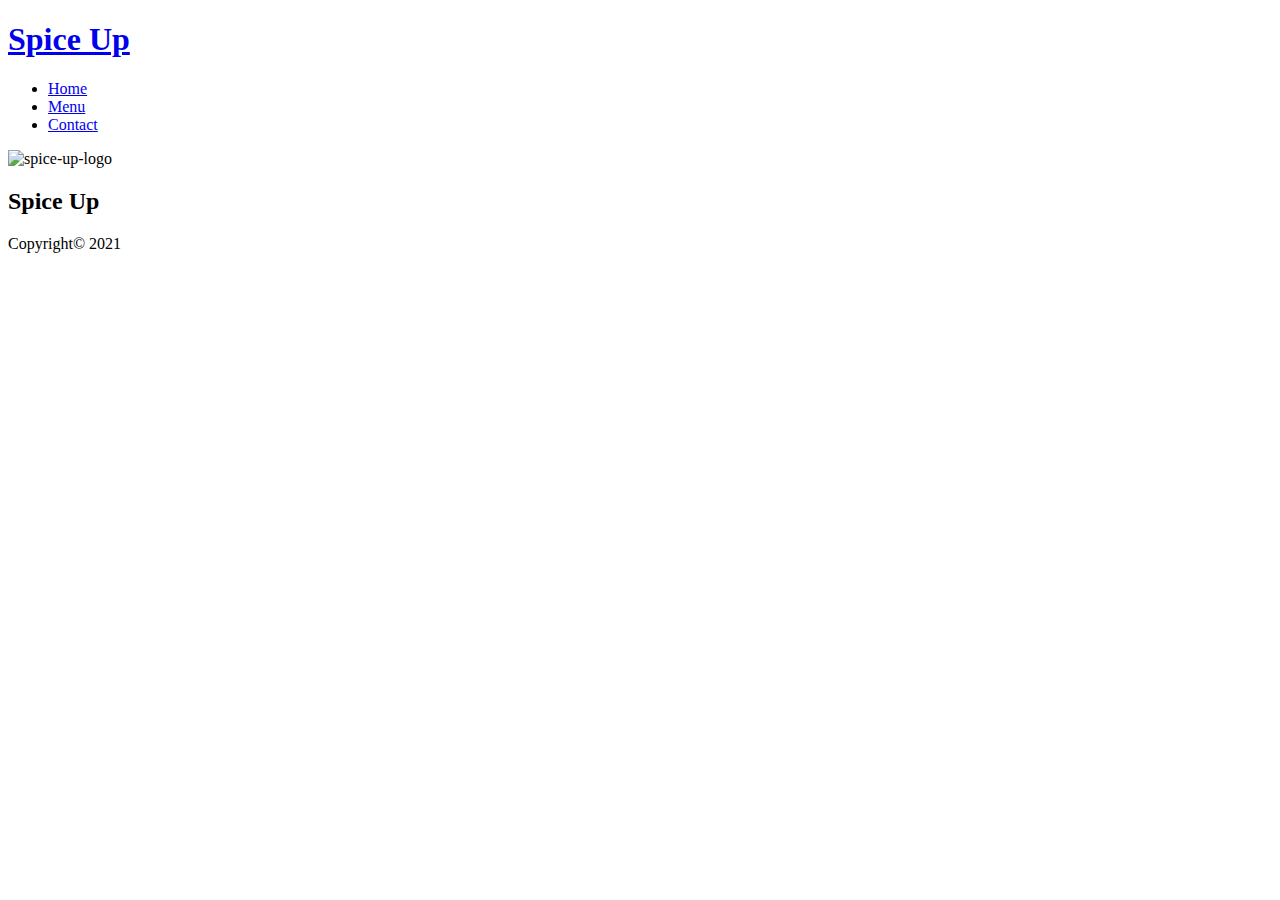
==== contact.html @ 41e27391 "Add files via upload" ====
<!DOCTYPE html>
<html lang="en">
<head>
    <meta charset="UTF-8">
    <meta http-equiv="X-UA-Compatible" content="IE=edge">
    <meta name="viewport" content="width=device-width, initial-scale=1.0">
    <title>Document</title>
    <link rel="stylesheet" href="style/style.css" type="text/css">
</head>
<body>
    <header>
        <div id="home-icon">
            <a href="index.html">
                <h1 id="logo">Spice Up</h1>
            </a>
        </div>
        <nav id="navbar">
            <ul id="menu">
                <li><a href="index.html">Home</a></li>
                <li><a href="menu.html">Menu</a></li>
                <li><a href="contact.html">Contact</a></li>
            </ul>
        </nav>
    </header>
    <div class="card" id="banner">
        <img id="head-image" src="https://i.imgur.com/OBP9FhX.png" alt="spice-up-logo">
        <h2>Spice Up</h2>
    </div>

    <footer>
        <p>Copyright&copy; 2021</p>
    </footer>
</body>
</html>
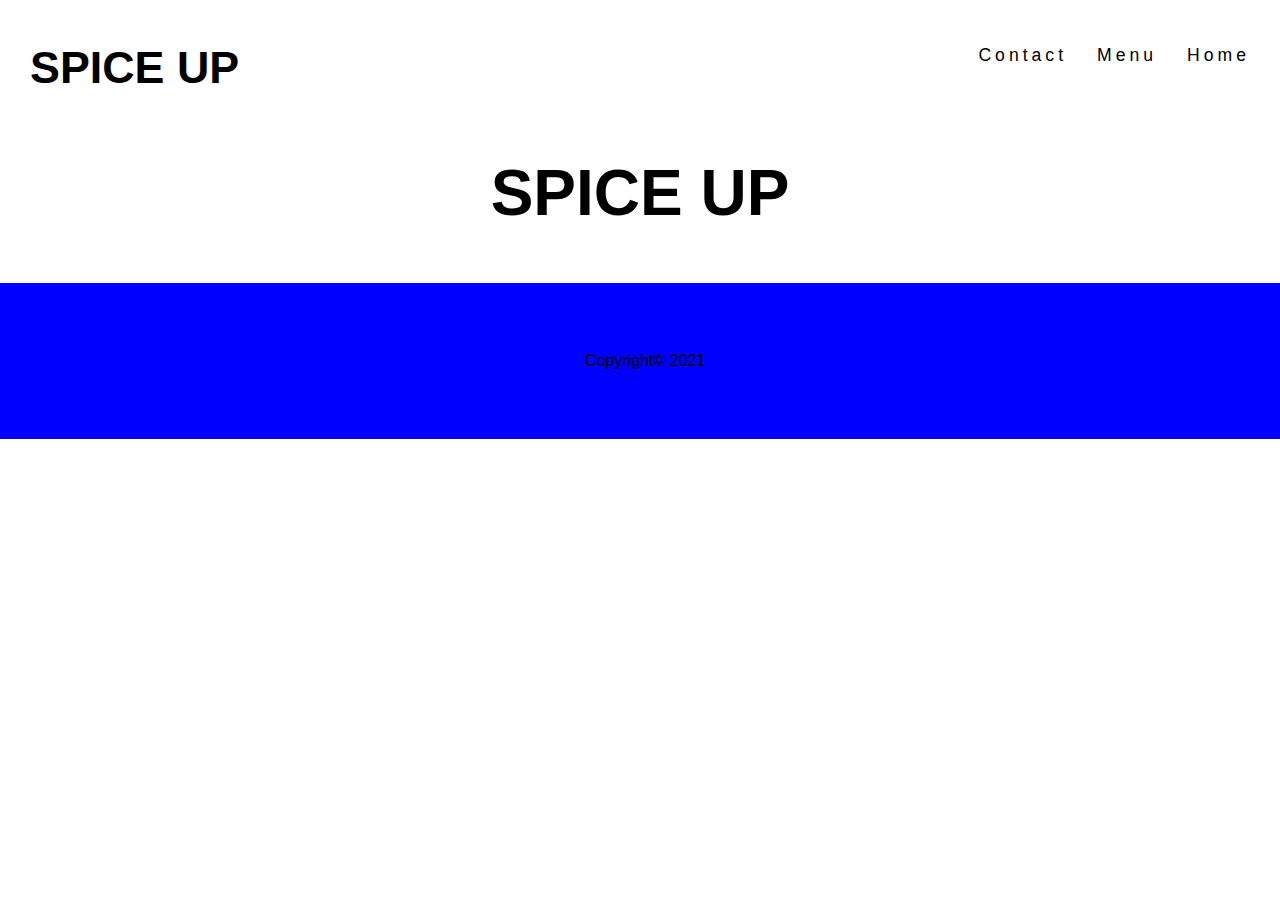
==== commit ae194896: "HACKATHON1" ====
--- a/contact.html
+++ b/contact.html
@@ -6,7 +6,7 @@
     <meta name="viewport" content="width=device-width, initial-scale=1.0">
     <title>Document</title>
     <link rel="stylesheet" href="style/style.css" type="text/css">
-</head>
+</head> 
 <body>
     <header>
         <div id="home-icon">
--- a/style/style.css
+++ b/style/style.css
@@ -0,0 +1,96 @@
+body{
+    font-family:Verdana, Geneva, Tahoma, sans-serif;
+    margin: 0 auto;
+    min-width: auto;
+} 
+header{
+    display: inline-block;
+    width: 100%;
+    position:fixed;
+    top: 0;
+    background-color: white;
+}
+#home-icon{
+    display: inline-block;
+}
+#navbar{
+    display: block;
+    overflow: hidden;
+    float: right;
+}
+#logo{
+    float: left;
+    font-size: 280%;
+    margin-left: 30px;
+    text-decoration: none;
+    color: black;
+}
+#logo:hover{
+    color: grey;
+}
+#menu{
+    font-size: 110%;
+    letter-spacing: 4px;
+}
+#logo, #menu{
+    line-height: 75px;
+}
+#menu li {
+    float: right;
+    list-style-type: none;
+    margin-right: 30px;
+}
+#menu a {
+    text-decoration: none;
+    color: inherit;
+}
+#menu a:hover{
+    border-bottom: 1px solid #3A3A3A;
+}
+#banner{
+    margin-top: 85px;
+}
+#head-image{
+    max-width: 100vw;
+    min-width: 100vw;
+    height: 80%;
+    display: block;
+    margin-left: auto;
+    margin-right: auto;
+}
+h1, h2{
+    text-transform: uppercase;
+}
+h2, p{
+    text-align: center;
+}
+h2{
+    font-size: 4rem;
+}
+p{
+    margin: 5%;
+}
+.column{
+    float: left;
+    width: 33%;
+    text-align: center;
+    min-width: 320px;
+}
+.column img{
+    width: 80%;
+}
+.column ol{
+    list-style-type: none;
+    padding: 0;
+}
+footer{
+    clear:both;
+    bottom: 0;
+    width: 100%;
+    text-align: center;
+    background-color: blue;
+    padding: 5px;
+}
+#menu-img { 
+    box-align: center;
+}